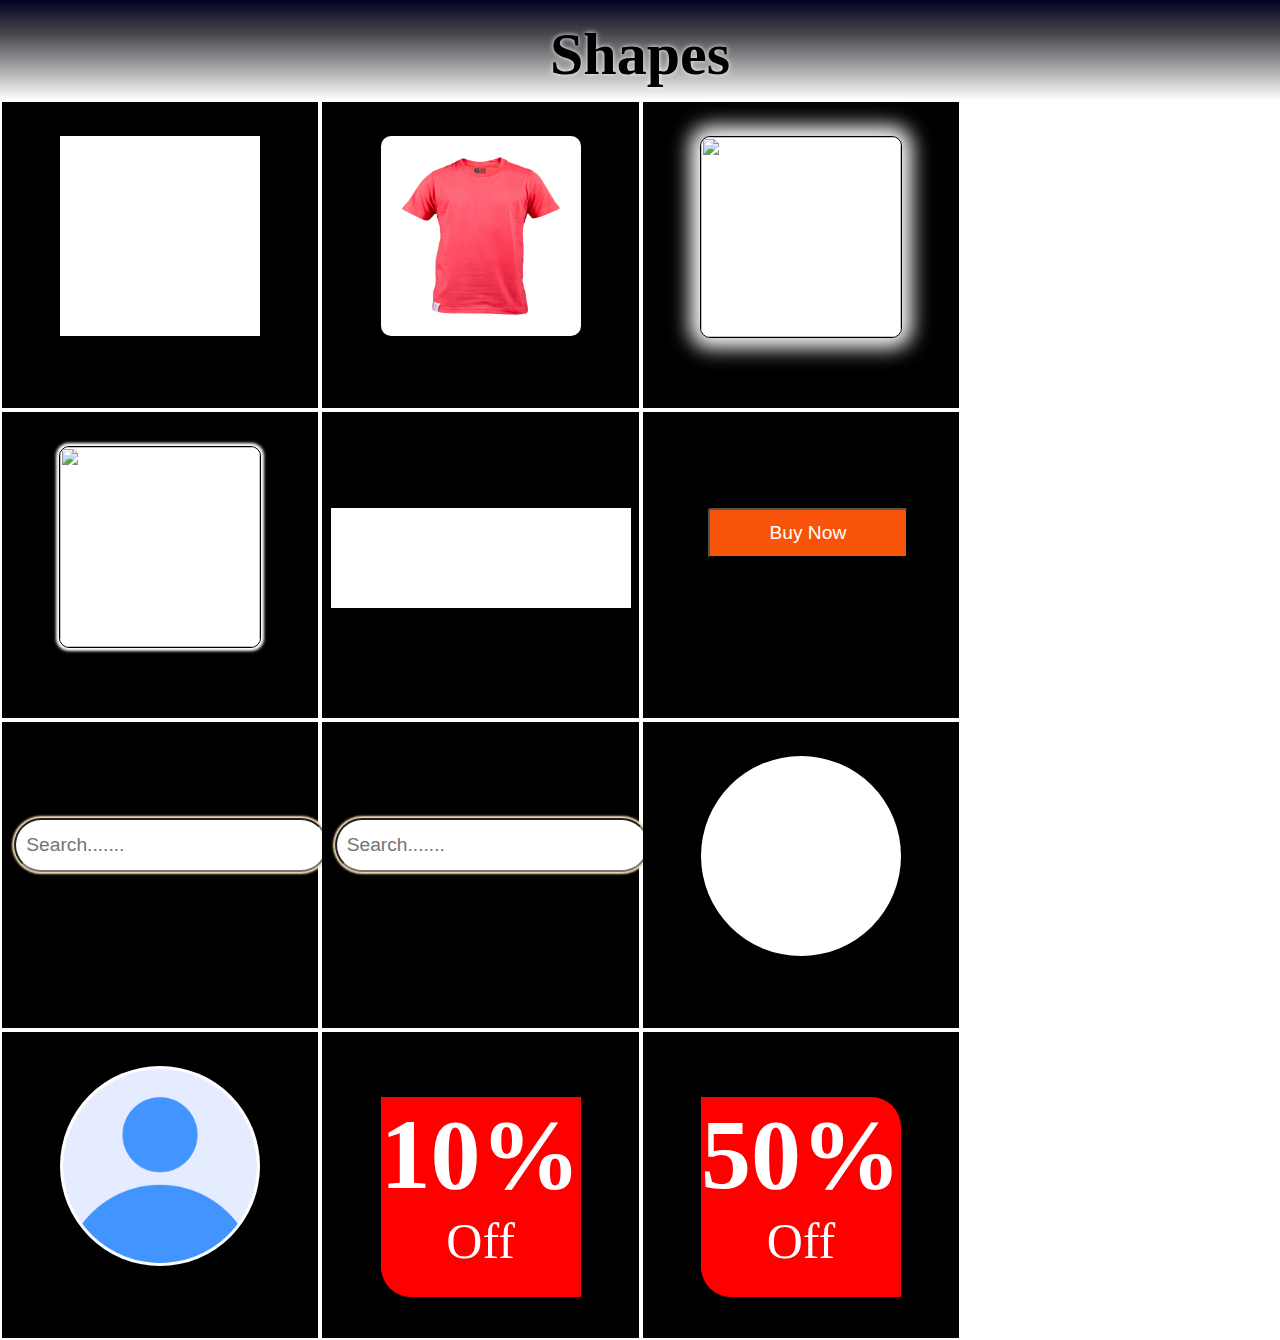
==== index.html @ d84c6d12 "Update and rename Geomatrical_shape.html to index.html" ====
<!DOCTYPE html>
<html lang="en">
<head>
    <meta charset="UTF-8">
    <meta name="viewport" content="width=device-width, initial-scale=1.0">
    <title>Shapes</title>
    <link rel="stylesheet" href="Geomatrical_shape.css">
</head>
<body>
    <header class="header_section">
        <div><h1>Shapes</h1></div>
    </header>
    <section class="card">
        <div> <div class="square_1"></div>
        </div>
        <div>
            <div class="square_2"><img src="tshirt.png" width="80%" height="80%" style="margin: 10%;"/></div>
        </div>
        <div>
            <div class="square_3"><img src="https://www.movieposters.com/cdn/shop/products/54362_2_480x.progressive.png.jpg?v=1634831916" width="100%" height="100%" style="border-radius: 10PX;"/></div>

        </div>
        <div>
            <div class="square_4">
                <img src="https://www.movieposters.com/cdn/shop/products/54362_2_480x.progressive.png.jpg?v=1634831916" width="100%" height="100%" style="border-radius: 10PX;"/>
            </div>

        </div>
    </section>

        <!-- Square section end -->
        <!-- Rectangle section start -->
        <section class="card">
        <div ><div class="rectangle_1"></div></div>
        <div><button class="rectangle_2">Buy Now</button></div>
        <div><input class="rectangle_3" placeholder="Search......."></div>
        <div><input class="rectangle_4" placeholder="Search......."></div>


        </section>
        <!-- Rectangle section end -->
        

        <section class="card">
            <div ><div class="shape_1"></div></div>
            <div><div class="shape_2"><img src="profile_logo.png" alt="" width="100%" height="100%"></div></div>
            <div><div class="shape_3"><h1>10%</h1>Off</div></div>
            <div><div class="shape_4"><h1>50%</h1>Off</div></div>
            
    
        </section>


</body>
</html>
---- Geomatrical_shape.css ----
*{
    margin: 0%;
    padding: 0%;
}
.header_section{
    width: 100%;
    height: 100px;
    text-align: center;
    background: rgb(2,0,36);
    background: linear-gradient(180deg, rgba(2,0,36,1) 0%, rgba(74,74,79,1) 35%, rgba(255,255,255,1) 100%);
}
.header_section> div > h1 {
    font-size: 60px;
    transform: translateY(20px);
    text-shadow: 0px 0px 5px white;
    
}

.card > div{
    width: 24.25%;
    height: 300px;
    background-color: black;
    border: 1px solid black;
    float:left;
    margin: 2px;
    padding: 2px;
    
}
/* Square box css start */
.square_1{
    width: 200px;
    height: 200px;
    background-color: white;
    /* border: 1px solid black; */
    margin: auto;
    margin-top: 10%;
}

.square_2{
    width: 200px;
    height: 200px;
    background-color: white;
    /* border: 1px solid black; */
    margin: auto;
    margin-top: 10%;
    border-radius: 10px;
}

.square_3{
    width: 200px;
    height: 200px;
    background-color: white;
    border: 1px solid black; 
    margin: auto;
    margin-top: 10%;
    border-radius: 10px;
    box-shadow:0px 0px 20px 10px white;
}
.square_4{
    width: 200px;
    height: 200px;
    background-color: white;
    border: 1px solid black; 
    margin: auto;
    margin-top: 10%;
    border-radius: 10px;
    box-shadow:0px 0px 3px 3px white; 
}
.square_4:hover{
    width: 250px;
    height: 250px;
    box-shadow:0px 0px 20px 15px white;
    transition: 1s;
    
}

/* square box css property end */


/* Rectangle property */
.rectangle_1{
    width: 300px;
    height: 100px;
    background-color: white;
    margin: auto;
    margin-top: 30%;

}
.rectangle_2{
    width: 200px;
    height: 50px;
    background-color: rgb(247, 84, 9);
    margin: auto;
    margin-top: 30%;
    margin-left: 20%;
    border-radius: 3px;
    color: white;
    font-size: larger;

}

.rectangle_3,.rectangle_4{
    width: 300px;
    height: 50px;
    background-color: rgb(255, 255, 255);
    margin: auto;
    margin-top: 30%;
    margin-left: 3%;
    border-radius: 50px;
    color: white;
    font-size: larger;
    box-shadow: 0px 0px 2px 2px wheat;
    padding-left: 10px;
    color: black;

}
.rectangle_4:hover{
    box-shadow: 0px 0px 4px 4px wheat;


}

/* Rectangle property end */
.shape_1{
    width: 200px;
    height: 200px;
    background-color: white;
    margin: auto;
    margin-top: 10%;
    border-radius: 100%;
}

.shape_2{
    width: 200px;
    height: 200px;
    background-color: white;
    margin: auto;
    margin-top: 10%;
    border-radius: 100%;
}

.shape_3{
    width: 200px;
    height: 200px;
    background-color: red;
    color: white;
    text-align: center;
    margin: auto;
    margin-top: 20%;
    border-bottom-left-radius: 30px;
    font-size: 50px;


}

.shape_4{
    width: 200px;
    height: 200px;
    background-color: red;
    color: white;
    text-align: center;
    margin: auto;
    margin-top: 20%;
    border-bottom-left-radius: 30px;
    border-Top-Right-radius: 30px;

    font-size: 50px;


}
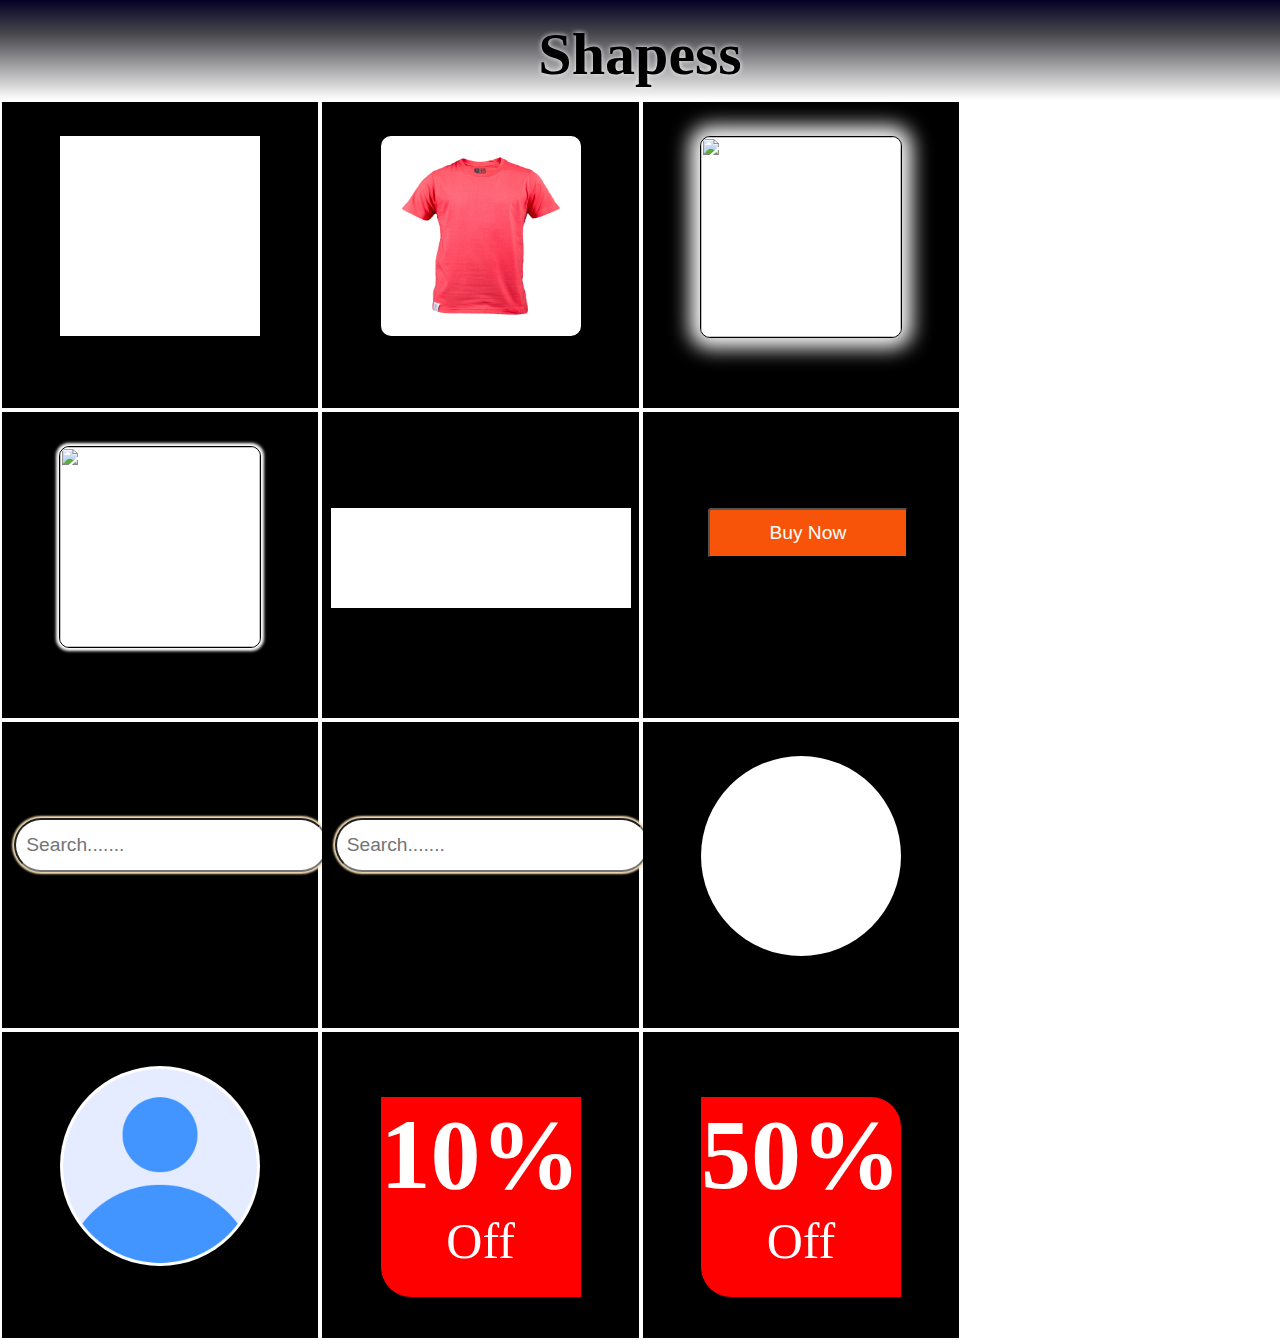
==== commit 7fcdcdcd: "add new file" ====
--- a/index.html
+++ b/index.html
@@ -8,7 +8,7 @@
 </head>
 <body>
     <header class="header_section">
-        <div><h1>Shapes</h1></div>
+        <div><h1>Shapess</h1></div>
     </header>
     <section class="card">
         <div> <div class="square_1"></div>
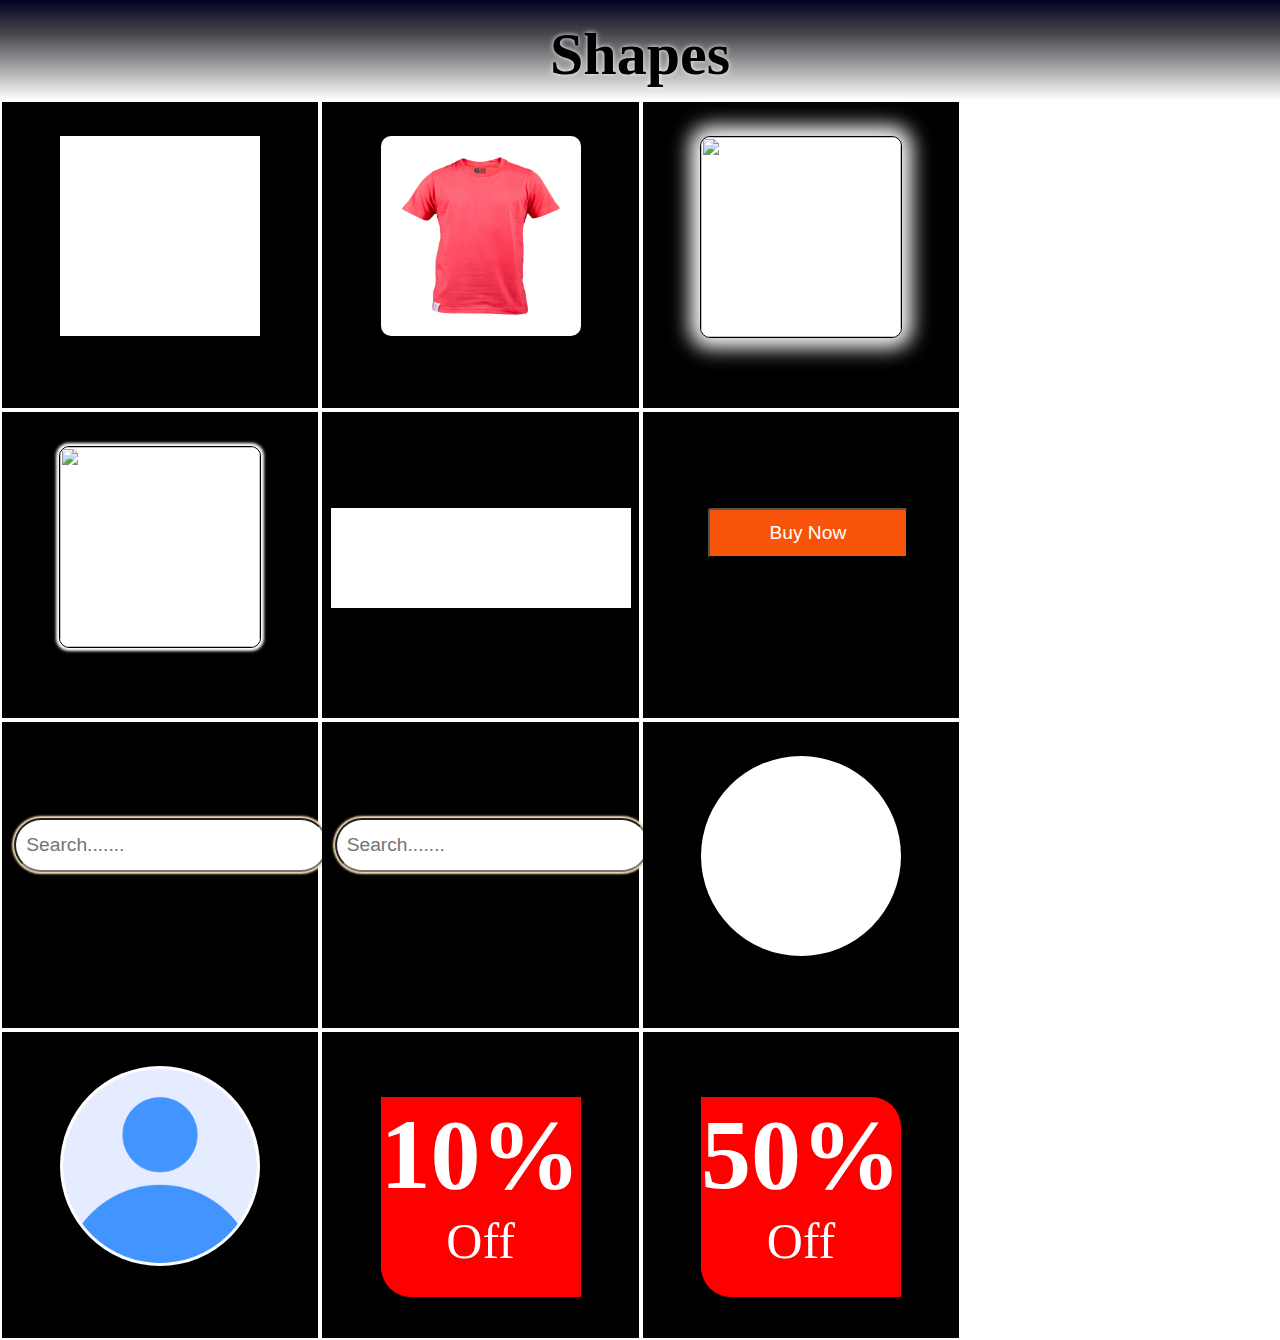
==== commit 1f06e905: "update" ====
--- a/index.html
+++ b/index.html
@@ -8,7 +8,7 @@
 </head>
 <body>
     <header class="header_section">
-        <div><h1>Shapess</h1></div>
+        <div><h1>Shapes</h1></div>
     </header>
     <section class="card">
         <div> <div class="square_1"></div>
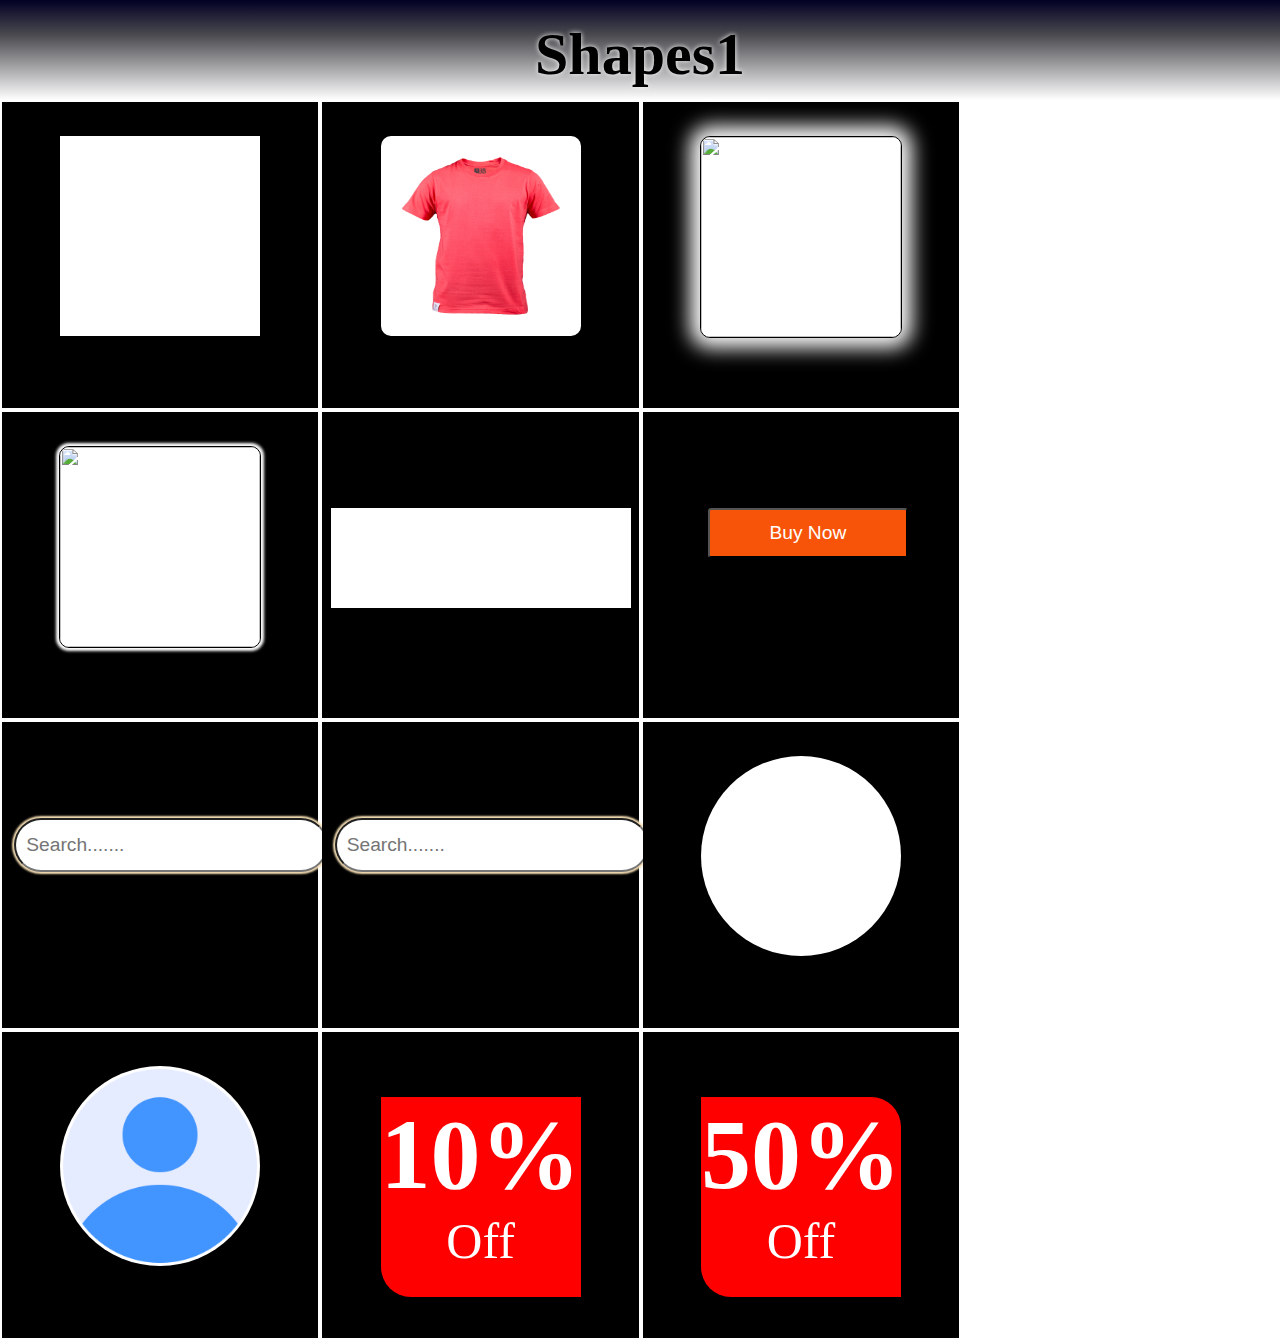
==== commit 0e77d2c0: "update" ====
--- a/index.html
+++ b/index.html
@@ -8,7 +8,7 @@
 </head>
 <body>
     <header class="header_section">
-        <div><h1>Shapes</h1></div>
+        <div><h1>Shapes1</h1></div>
     </header>
     <section class="card">
         <div> <div class="square_1"></div>
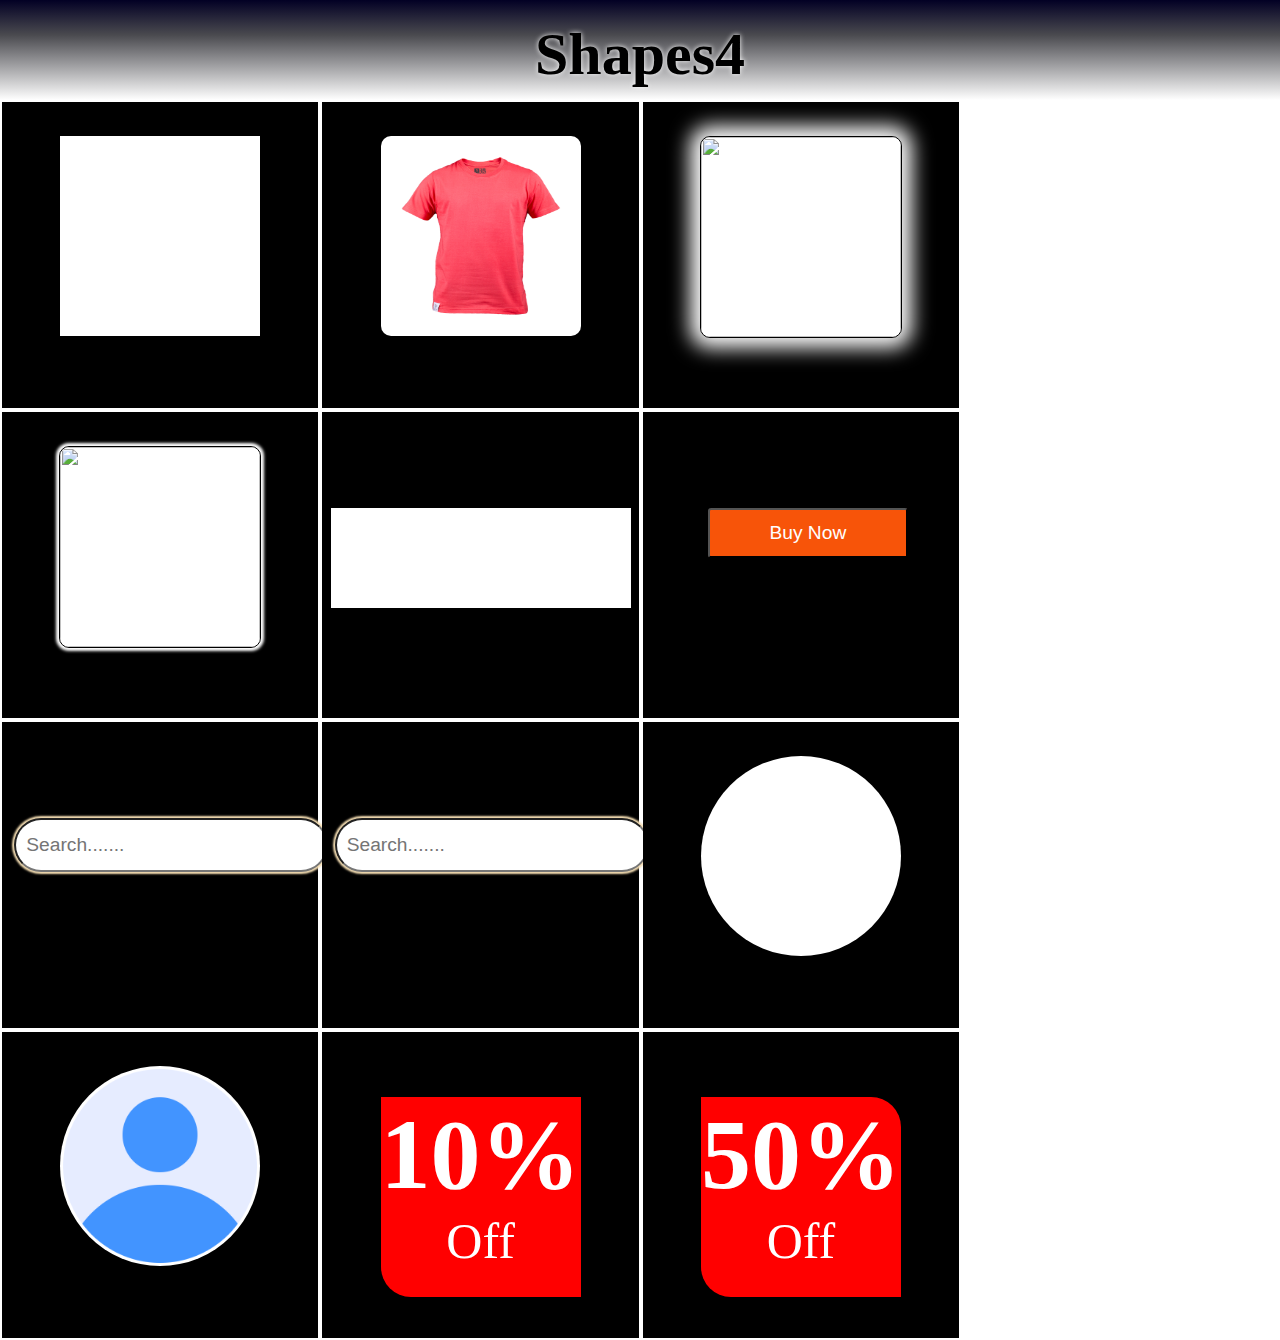
==== commit 2a2443c1: "update" ====
--- a/index.html
+++ b/index.html
@@ -8,7 +8,7 @@
 </head>
 <body>
     <header class="header_section">
-        <div><h1>Shapes1</h1></div>
+        <div><h1>Shapes4</h1></div>
     </header>
     <section class="card">
         <div> <div class="square_1"></div>
